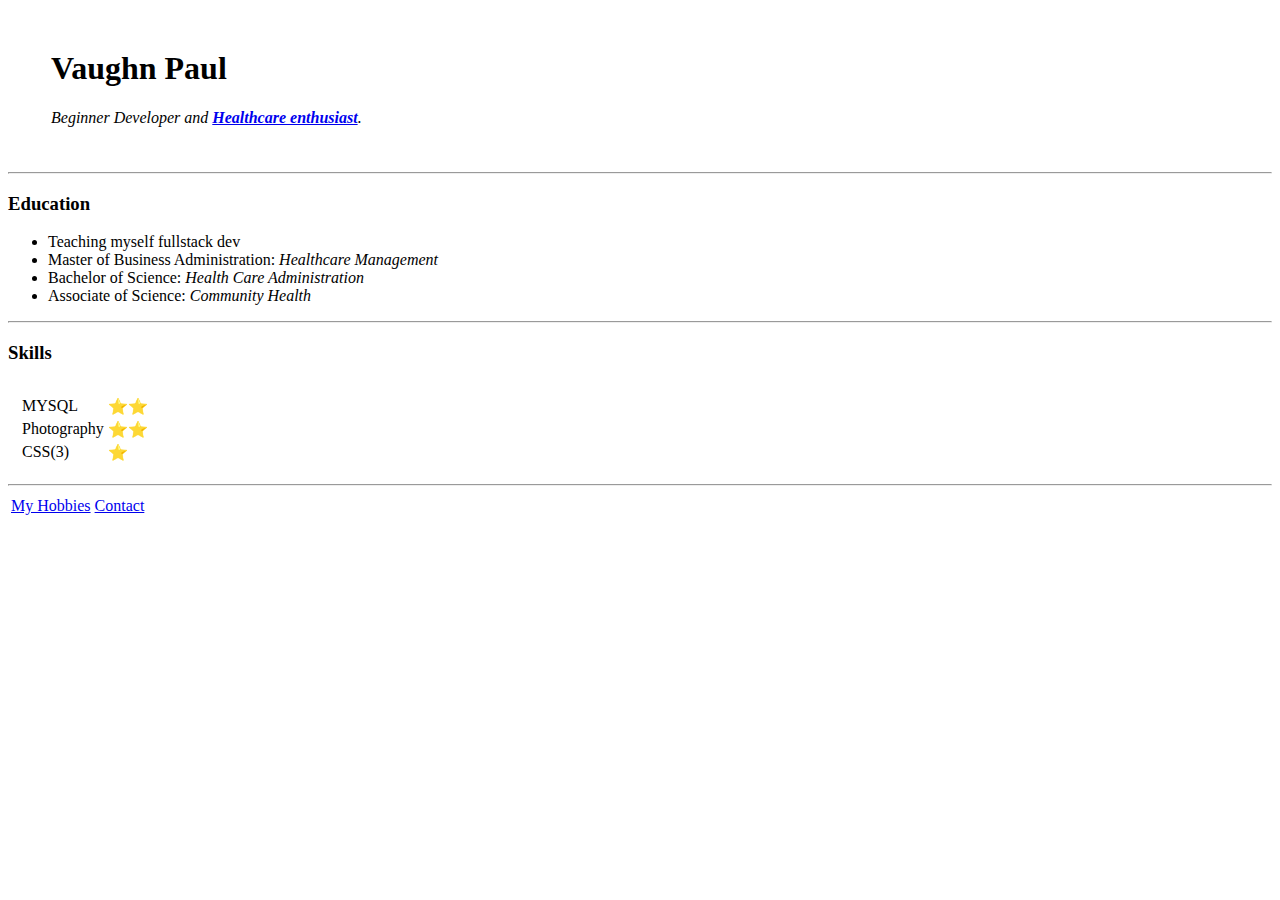
==== index.html @ 25424549 "Add files via upload" ====
<!DOCTYPE html>
<html lang="en" dir="ltr">

<head>
  <meta charset="utf-8">
  <title>✶ Vaughn's Personal Site</title>
<link rel="stylesheet" href="css/styles.css">


</head>


<body style=";">
  <table cellspacing="20">
    <tr>
      <td><img src="images/mypic.png" alt=""></td>
      <td><h1>Vaughn Paul</h1>
      <p><em>Beginner Developer and <strong><a href="https://builtin.com/healthcare-technology">Healthcare enthusiast</a></strong>.</em></p></td>
    </tr>
  </table>

<hr>
</body>
<h3>Education</h3>
<ul>
  <li>Teaching myself fullstack dev</li>
  <li>Master of Business Administration: <em>Healthcare Management</em></li>
  <li>Bachelor of Science: <em>Health Care Administration</em></li>
  <li>Associate of Science: <em>Community Health</em></li>
</ul>
<hr>

<h3>Skills</h3>
<table cellspacing="10">
  <tr>
    <td>
    <table>
    <tr>
      <td>MYSQL</td>
      <td>⭐⭐</td>
      <tr>
        <td>Photography</td>
        <td>⭐⭐</td>
      </tr>
      <tr>
        <td>CSS(3)</td>
        <td>⭐</td>
      </tr>
    </table>
  </td>
  </td>
</table>
<hr>
  <table>
    <tr>
      <td>  <a href="Hobbies.html">My Hobbies</a></td>
      <td><a href="Contact.html">Contact</a></td>
    </tr>
  </table>




</body>
</html>
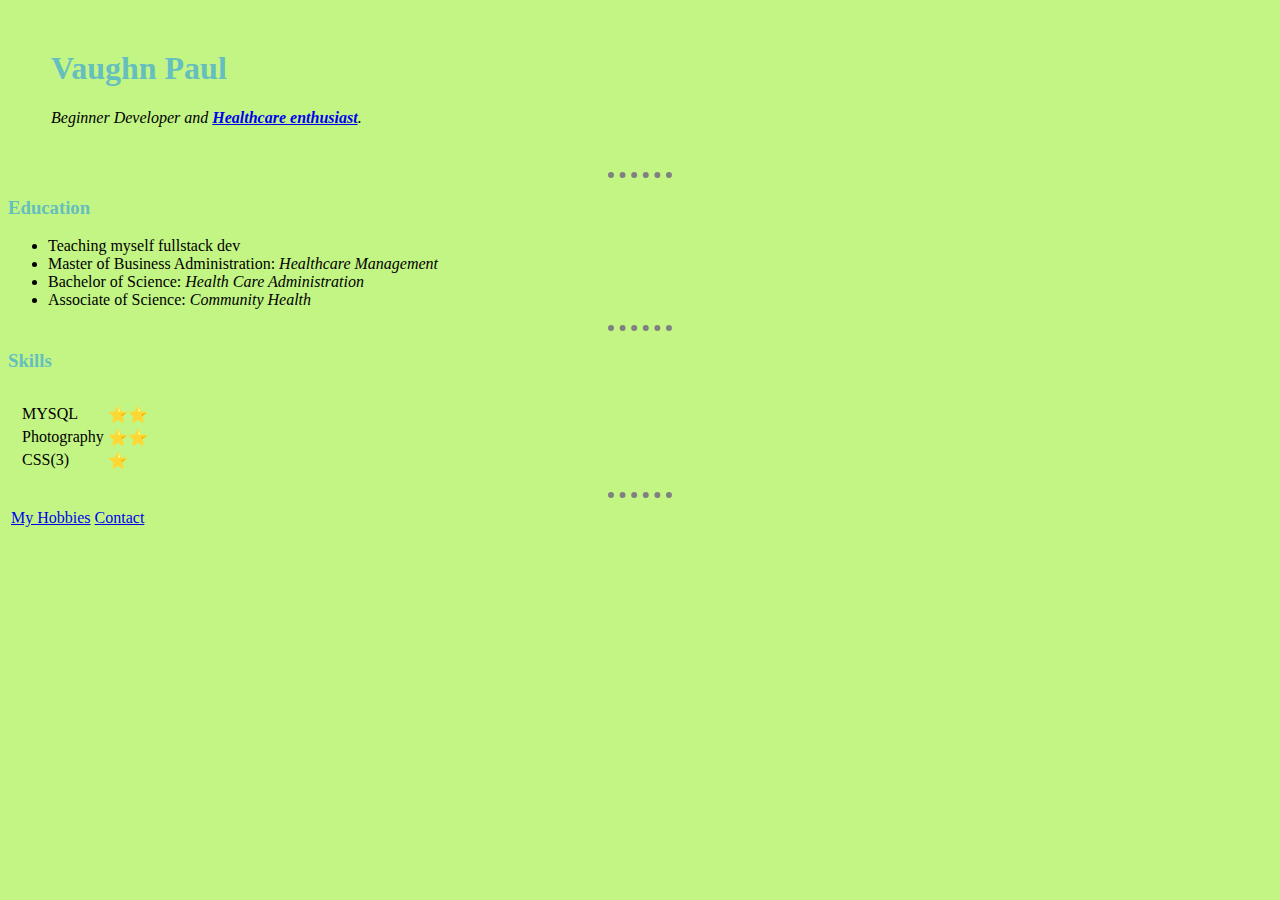
==== commit f87a5ea5: "Update index.html" ====
--- a/index.html
+++ b/index.html
@@ -4,7 +4,7 @@
 <head>
   <meta charset="utf-8">
   <title>✶ Vaughn's Personal Site</title>
-<link rel="stylesheet" href="css/styles.css">
+<link rel="stylesheet" href="styles.css">
 
 
 </head>
--- a/styles.css
+++ b/styles.css
@@ -0,0 +1,21 @@
+
+  body {
+    background-color: #C3F584;
+    }
+
+  hr{
+    border-style: none;
+    border-top-style: dotted;
+    border-color: grey;
+    border-width: 6px;
+    width: 5%;
+
+  }
+
+H1{
+  color: #66BFBF;
+}
+
+  H3{
+    color: #66BFBF;
+  }
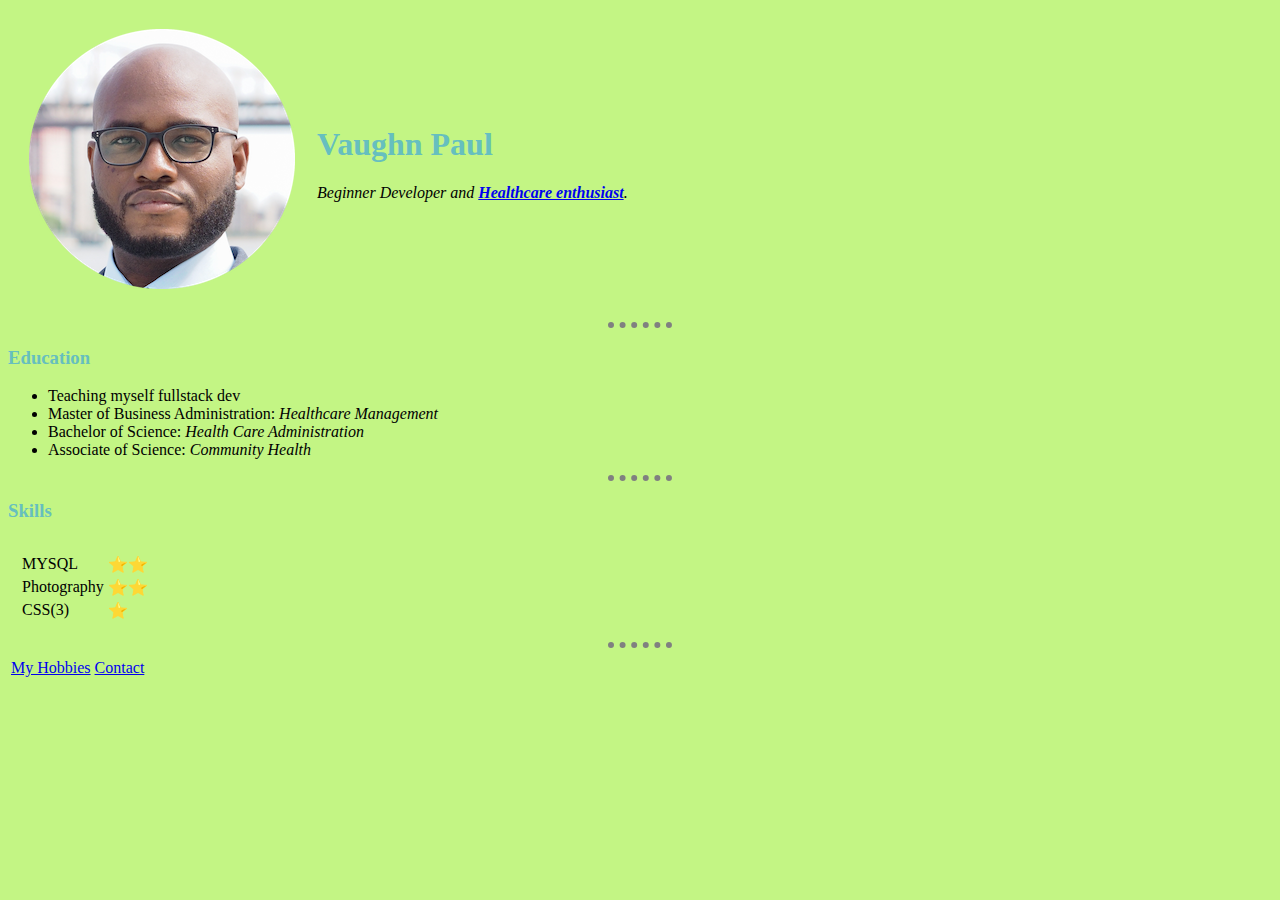
==== commit f8781242: "Update index.html" ====
--- a/index.html
+++ b/index.html
@@ -4,7 +4,7 @@
 <head>
   <meta charset="utf-8">
   <title>✶ Vaughn's Personal Site</title>
-<link rel="stylesheet" href="styles.css">
+<link rel="stylesheet" href="CSS/styles.css">
 
 
 </head>
@@ -13,7 +13,7 @@
 <body style=";">
   <table cellspacing="20">
     <tr>
-      <td><img src="images/mypic.png" alt=""></td>
+      <td><img src="Images/mypic.png" alt=""></td>
       <td><h1>Vaughn Paul</h1>
       <p><em>Beginner Developer and <strong><a href="https://builtin.com/healthcare-technology">Healthcare enthusiast</a></strong>.</em></p></td>
     </tr>
--- a/CSS/styles.css
+++ b/CSS/styles.css
@@ -0,0 +1,21 @@
+
+  body {
+    background-color: #C3F584;
+    }
+
+  hr{
+    border-style: none;
+    border-top-style: dotted;
+    border-color: grey;
+    border-width: 6px;
+    width: 5%;
+
+  }
+
+H1{
+  color: #66BFBF;
+}
+
+  H3{
+    color: #66BFBF;
+  }
